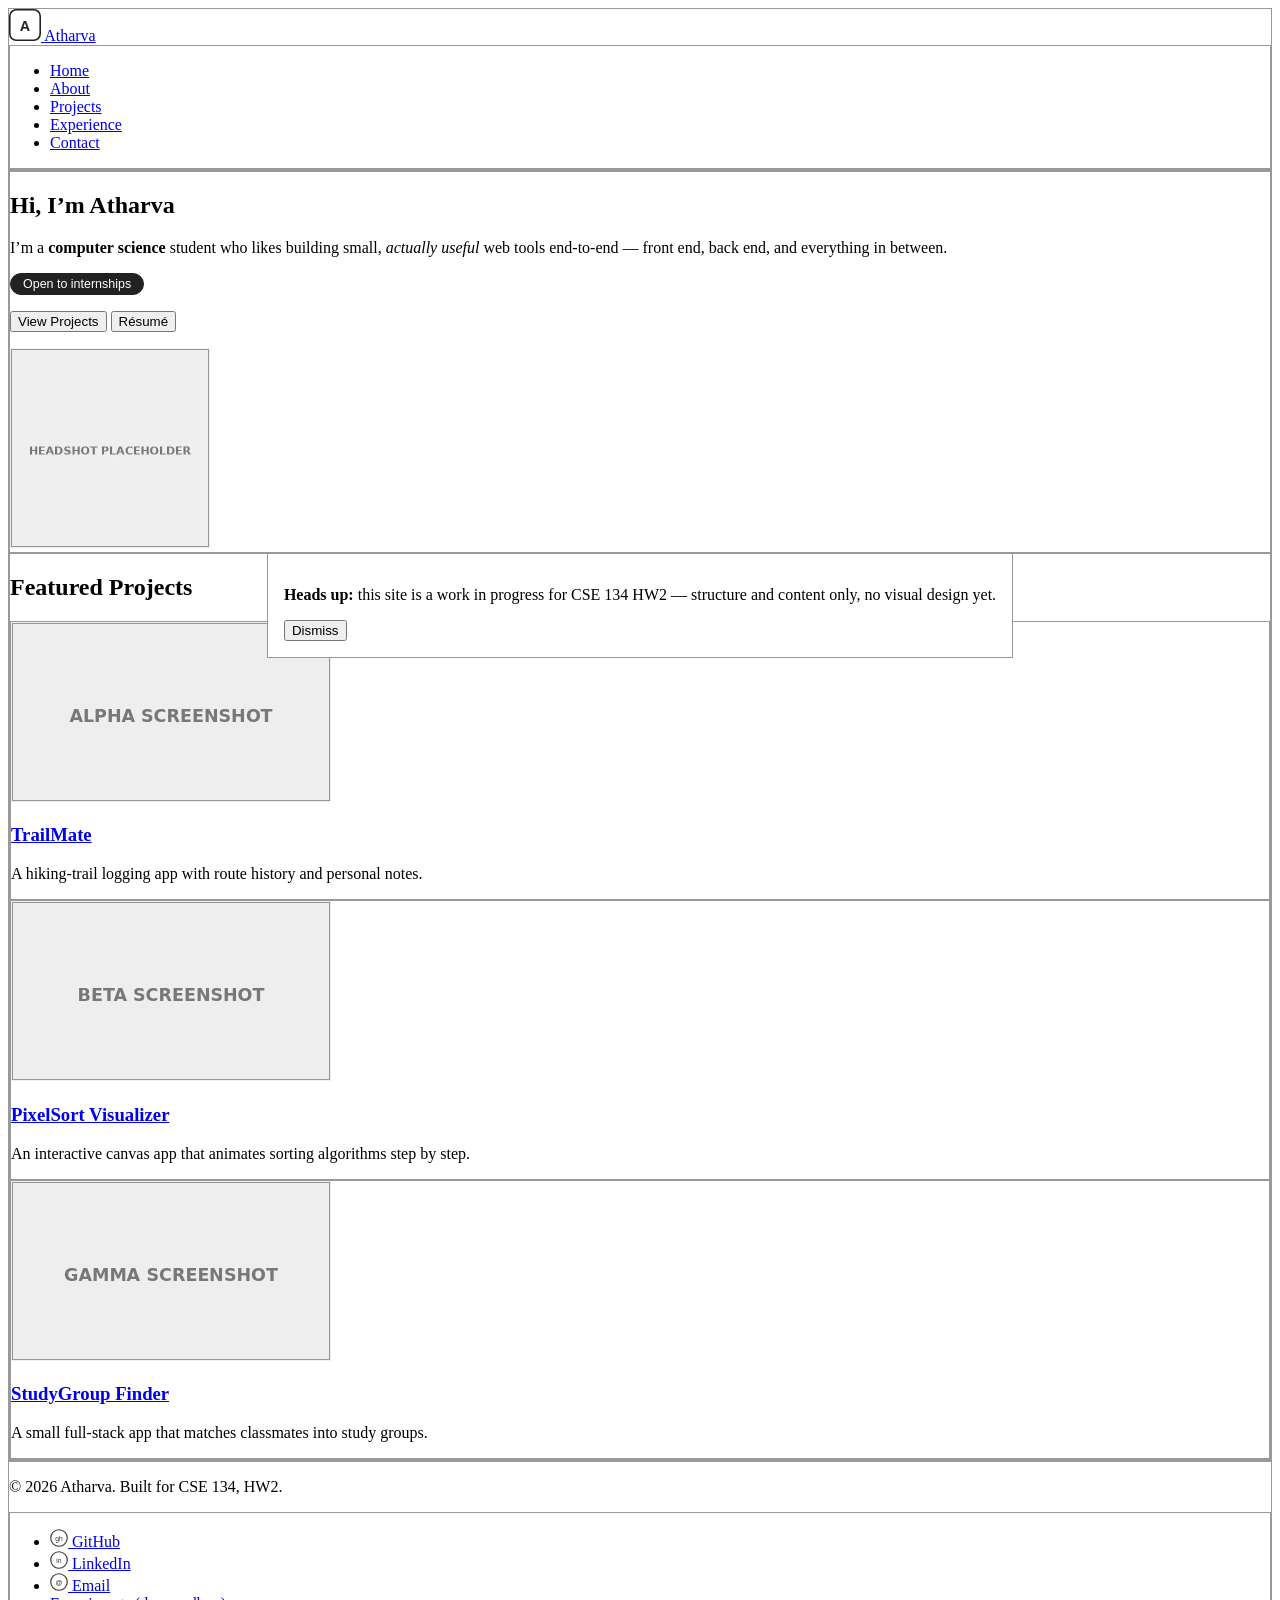
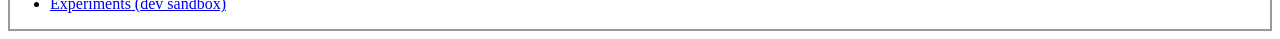
==== index.html @ a26cd167 "init" ====
<!DOCTYPE html>
<html lang="en">
<head>
  <meta charset="utf-8">
  <meta name="viewport" content="width=device-width, initial-scale=1">
  <meta name="description" content="Personal portfolio homepage for Atharva, a computer science student.">
  <title>Atharva &#8212; Portfolio</title>
  <link rel="stylesheet" href="styles.css">
  <link rel="icon" href="assets/favicon.svg" type="image/svg+xml">
  <style>
    /* Custom Element #1 (<profile-badge>) styling. Scoped to this element's own
       selector, so per the assignment notes it is exempt from the base
       "borders only" styling limit that applies to the rest of the page. */
    profile-badge {
      display: inline-block;
      padding: 3px 12px;
      border: 1px solid #222222;
      border-radius: 999px;
      background-color: #222222;
      color: #ffffff;
      font-family: Arial, Helvetica, sans-serif;
      font-size: 0.78rem;
    }
  </style>
  </head>
<body>
  <header>
    <a href="index.html" class="logo-link">
      <svg viewBox="0 0 40 40" width="32" height="32" role="img" aria-label="Site logo, letter A monogram"><rect x="1" y="1" width="38" height="38" rx="8" fill="none" stroke="#222222" stroke-width="2"></rect><text x="20" y="27" font-family="Arial, Helvetica, sans-serif" font-size="18" font-weight="bold" text-anchor="middle" fill="#222222">A</text></svg>
      <span>Atharva</span>
    </a>
    <nav aria-label="Primary">
      <ul>
      <li><a href="index.html" aria-current="page">Home</a></li>
      <li><a href="about.html">About</a></li>
      <li><a href="projects.html">Projects</a></li>
      <li><a href="experience.html">Experience</a></li>
      <li><a href="contact.html">Contact</a></li>
      </ul>
    </nav>
  </header>
  <main>

    <section id="hero">
      <div>
        <h1>Hi, I&#8217;m Atharva</h1>
        <p>I&#8217;m a <b>computer science</b> student who likes building small,
          <em>actually useful</em> web tools end-to-end &#8212; front end, back
          end, and everything in between.</p>
        <p><profile-badge>Open to internships</profile-badge></p>
        <p>
          <button type="button">View Projects</button>
          <button type="button">R&#233;sum&#233;</button>
        </p>
      </div>
      <picture>
        <source srcset="assets/headshot-placeholder.webp" type="image/webp">
        <img src="assets/headshot-placeholder.png" alt="Placeholder headshot photo of Atharva" width="200" height="200">
      </picture>
    </section>

    <dialog open aria-label="Work in progress notice">
      <p><strong>Heads up:</strong> this site is a work in progress for CSE 134
        HW2 &#8212; structure and content only, no visual design yet.</p>
      <button type="button">Dismiss</button>
    </dialog>

    <hello-log></hello-log>

    <section id="featured-projects">
      <h2>Featured Projects</h2>
      <div class="card-grid">
        <article>
          <img src="assets/project-alpha.png" alt="Screenshot placeholder for the TrailMate project" width="320" height="180">
          <h3><a href="project-alpha.html">TrailMate</a></h3>
          <p>A hiking-trail logging app with route history and personal notes.</p>
        </article>
        <article>
          <img src="assets/project-beta.png" alt="Screenshot placeholder for the PixelSort Visualizer project" width="320" height="180">
          <h3><a href="project-beta.html">PixelSort Visualizer</a></h3>
          <p>An interactive canvas app that animates sorting algorithms step by step.</p>
        </article>
        <article>
          <img src="assets/project-gamma.png" alt="Screenshot placeholder for the StudyGroup Finder project" width="320" height="180">
          <h3><a href="project-gamma.html">StudyGroup Finder</a></h3>
          <p>A small full-stack app that matches classmates into study groups.</p>
        </article>
      </div>
    </section>

  </main>
  <footer>
    <p>&#169; 2026 Atharva. Built for CSE 134, HW2.</p>
    <nav aria-label="Footer">
      <ul>
        <li><a href="https://github.com/example" target="_blank" rel="noopener"><svg viewBox="0 0 24 24" width="18" height="18" role="img" aria-hidden="true"><circle cx="12" cy="12" r="11" fill="none" stroke="#333333" stroke-width="1.5"></circle><text x="12" y="16" font-family="Arial, Helvetica, sans-serif" font-size="9" text-anchor="middle" fill="#333333">gh</text></svg> GitHub</a></li>
        <li><a href="https://linkedin.com/in/example" target="_blank" rel="noopener"><svg viewBox="0 0 24 24" width="18" height="18" role="img" aria-hidden="true"><circle cx="12" cy="12" r="11" fill="none" stroke="#333333" stroke-width="1.5"></circle><text x="12" y="16" font-family="Arial, Helvetica, sans-serif" font-size="9" text-anchor="middle" fill="#333333">in</text></svg> LinkedIn</a></li>
        <li><a href="mailto:atharva@example.com"><svg viewBox="0 0 24 24" width="18" height="18" role="img" aria-hidden="true"><circle cx="12" cy="12" r="11" fill="none" stroke="#333333" stroke-width="1.5"></circle><text x="12" y="16" font-family="Arial, Helvetica, sans-serif" font-size="9" text-anchor="middle" fill="#333333">@</text></svg> Email</a></li>
        <li><a href="experiments.html">Experiments (dev sandbox)</a></li>
      </ul>
    </nav>
    <!-- Placeholder third-party script, e.g. analytics. Non-interactive per HW2 rules. -->
    <script src="https://analytics.example.invalid/track.js" defer></script>
    <noscript>This site works without JavaScript; two small scripts only power optional
      extras (a custom element on this page and a canvas sketch on the Experiments page).</noscript>
    <script type="module" src="script.js"></script>
  </footer>
</body>
</html>
---- styles.css ----
/* Structural borders only -- HW2 Part 2 allows border/border-width for
   base page structure and nothing else. */
header, nav, main, footer, section, article, form, fieldset, dialog {
  border: 1px solid #999999;
}
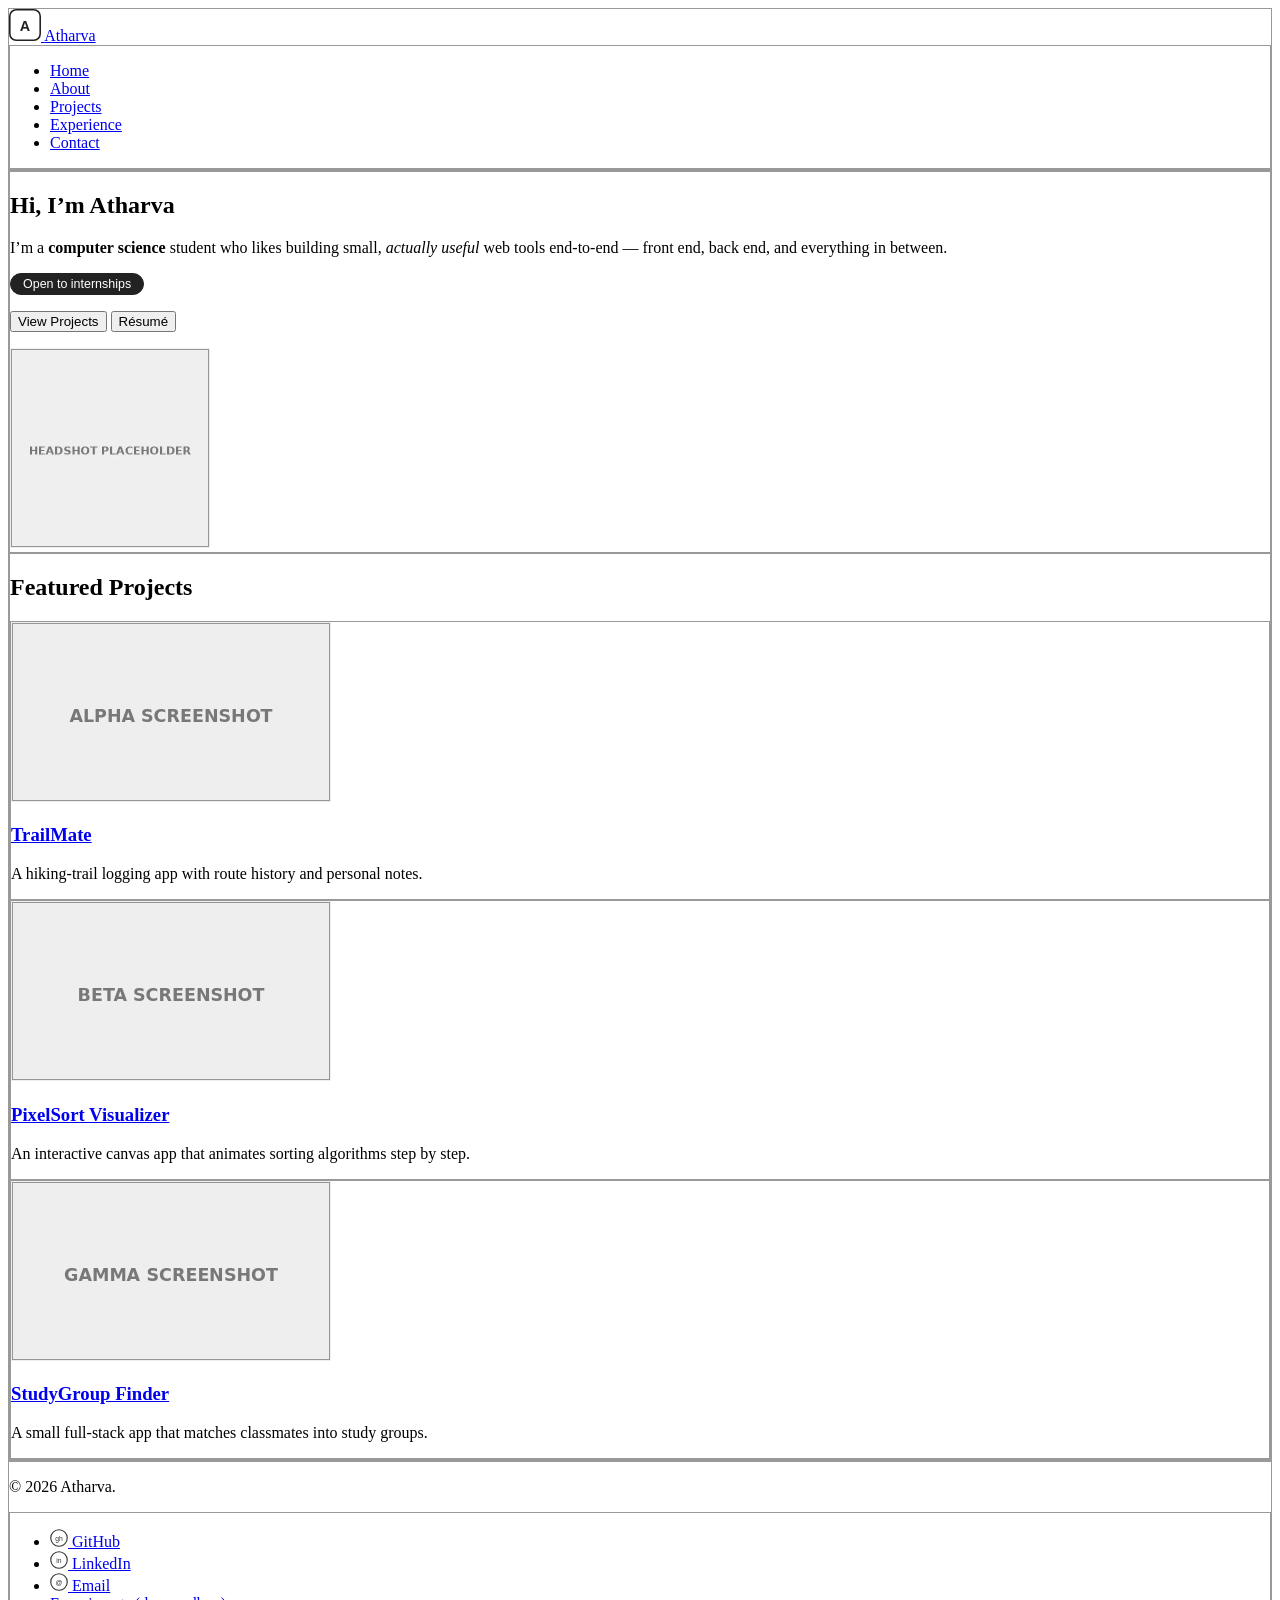
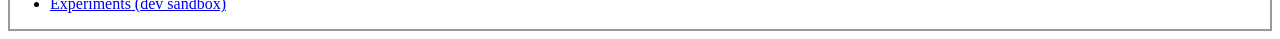
==== commit 2fff44dd: "Drop course-specific language, use literal typographic characters Removes remaining CSE 134/HW2 refe" ====
--- a/index.html
+++ b/index.html
@@ -4,13 +4,10 @@
   <meta charset="utf-8">
   <meta name="viewport" content="width=device-width, initial-scale=1">
   <meta name="description" content="Personal portfolio homepage for Atharva, a computer science student.">
-  <title>Atharva &#8212; Portfolio</title>
+  <title>Atharva — Portfolio</title>
   <link rel="stylesheet" href="styles.css">
   <link rel="icon" href="assets/favicon.svg" type="image/svg+xml">
   <style>
-    /* Custom Element #1 (<profile-badge>) styling. Scoped to this element's own
-       selector, so per the assignment notes it is exempt from the base
-       "borders only" styling limit that applies to the rest of the page. */
     profile-badge {
       display: inline-block;
       padding: 3px 12px;
@@ -43,14 +40,14 @@
 
     <section id="hero">
       <div>
-        <h1>Hi, I&#8217;m Atharva</h1>
-        <p>I&#8217;m a <b>computer science</b> student who likes building small,
-          <em>actually useful</em> web tools end-to-end &#8212; front end, back
+        <h1>Hi, I’m Atharva</h1>
+        <p>I’m a <b>computer science</b> student who likes building small,
+          <em>actually useful</em> web tools end-to-end — front end, back
           end, and everything in between.</p>
         <p><profile-badge>Open to internships</profile-badge></p>
         <p>
           <button type="button">View Projects</button>
-          <button type="button">R&#233;sum&#233;</button>
+          <button type="button">Résumé</button>
         </p>
       </div>
       <picture>
@@ -58,12 +55,6 @@
         <img src="assets/headshot-placeholder.png" alt="Placeholder headshot photo of Atharva" width="200" height="200">
       </picture>
     </section>
-
-    <dialog open aria-label="Work in progress notice">
-      <p><strong>Heads up:</strong> this site is a work in progress for CSE 134
-        HW2 &#8212; structure and content only, no visual design yet.</p>
-      <button type="button">Dismiss</button>
-    </dialog>
 
     <hello-log></hello-log>
 
@@ -90,7 +81,7 @@
 
   </main>
   <footer>
-    <p>&#169; 2026 Atharva. Built for CSE 134, HW2.</p>
+    <p>© 2026 Atharva.</p>
     <nav aria-label="Footer">
       <ul>
         <li><a href="https://github.com/example" target="_blank" rel="noopener"><svg viewBox="0 0 24 24" width="18" height="18" role="img" aria-hidden="true"><circle cx="12" cy="12" r="11" fill="none" stroke="#333333" stroke-width="1.5"></circle><text x="12" y="16" font-family="Arial, Helvetica, sans-serif" font-size="9" text-anchor="middle" fill="#333333">gh</text></svg> GitHub</a></li>
@@ -99,7 +90,6 @@
         <li><a href="experiments.html">Experiments (dev sandbox)</a></li>
       </ul>
     </nav>
-    <!-- Placeholder third-party script, e.g. analytics. Non-interactive per HW2 rules. -->
     <script src="https://analytics.example.invalid/track.js" defer></script>
     <noscript>This site works without JavaScript; two small scripts only power optional
       extras (a custom element on this page and a canvas sketch on the Experiments page).</noscript>
--- a/styles.css
+++ b/styles.css
@@ -1,5 +1,3 @@
-/* Structural borders only -- HW2 Part 2 allows border/border-width for
-   base page structure and nothing else. */
 header, nav, main, footer, section, article, form, fieldset, dialog {
   border: 1px solid #999999;
 }
